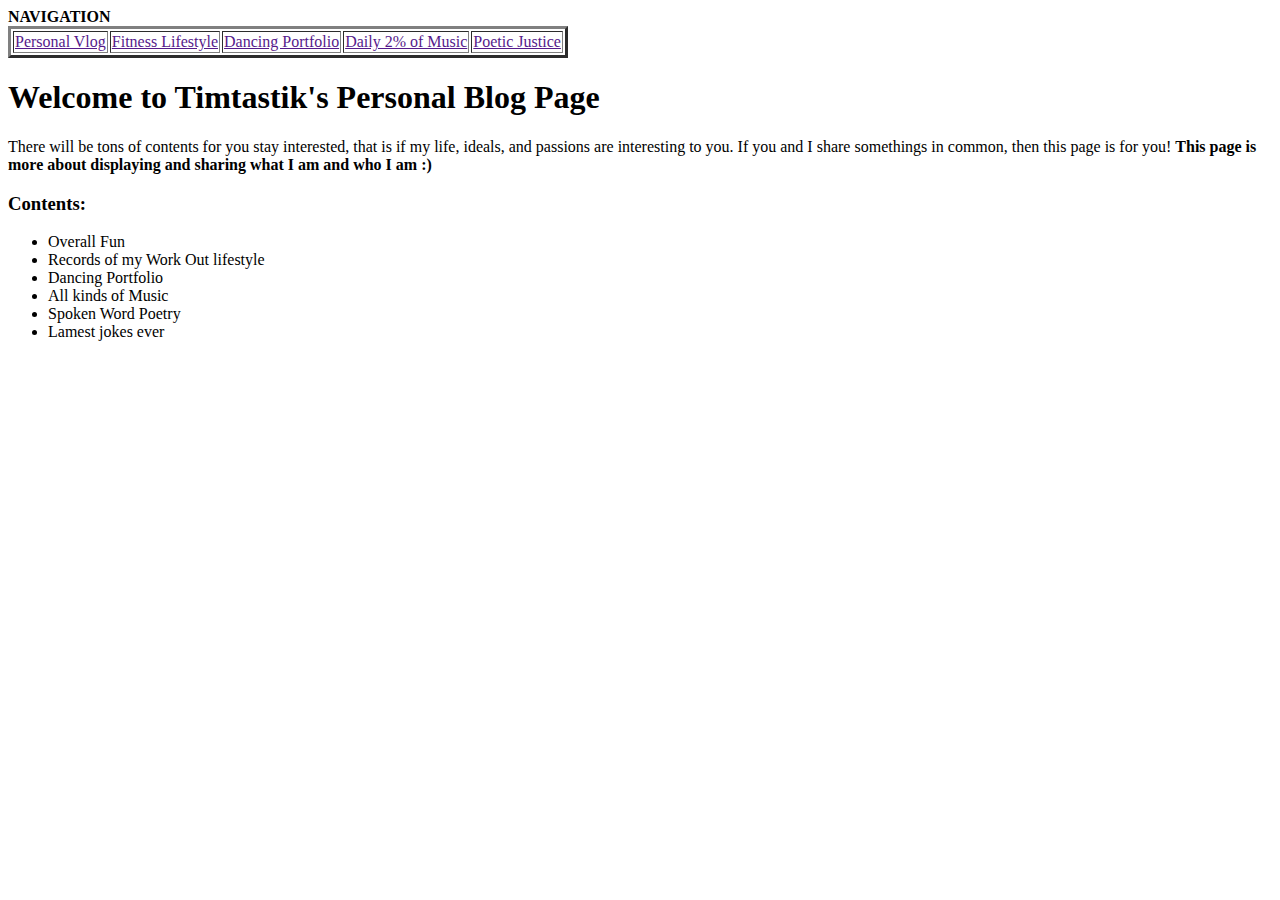
==== index.html @ 7deef687 "Minor added content to fitness and index page" ====
<!DOCTYPE html>
<html>

<head>
	<title>Timtastik's Personal Blog</title>
</head>

<body>
	<strong>NAVIGATION</strong>

	<table border=3>
		<nav>
			<tr>
				<td><a href="">Personal Vlog</a></td>
				<td><a href="">Fitness Lifestyle</a></td>
				<td><a href="">Dancing Portfolio</a></td>
				<td><a href="">Daily 2% of Music</a></td>
				<td><a href="">Poetic Justice</a></td>
			</tr>
		</nav>
	</table>

	<h1>Welcome to Timtastik's Personal Blog Page</h1>

	<div>
	<p>There will be tons of contents for you stay interested, that is if my life, ideals, and passions are interesting to you. If you and I share somethings in common, then this page is for you! <b>This page is more about displaying and sharing what I am and who I am :)</b></p>
	</div> 

	<h3>Contents:</h3>
		<ul>
			<li>Overall Fun</li>
			<li>Records of my Work Out lifestyle</li>
			<li>Dancing Portfolio</li>
			<li>All kinds of Music</li>
			<li>Spoken Word Poetry</li>
			<li>Lamest jokes ever</li>
		</ul>



</body>
</html>
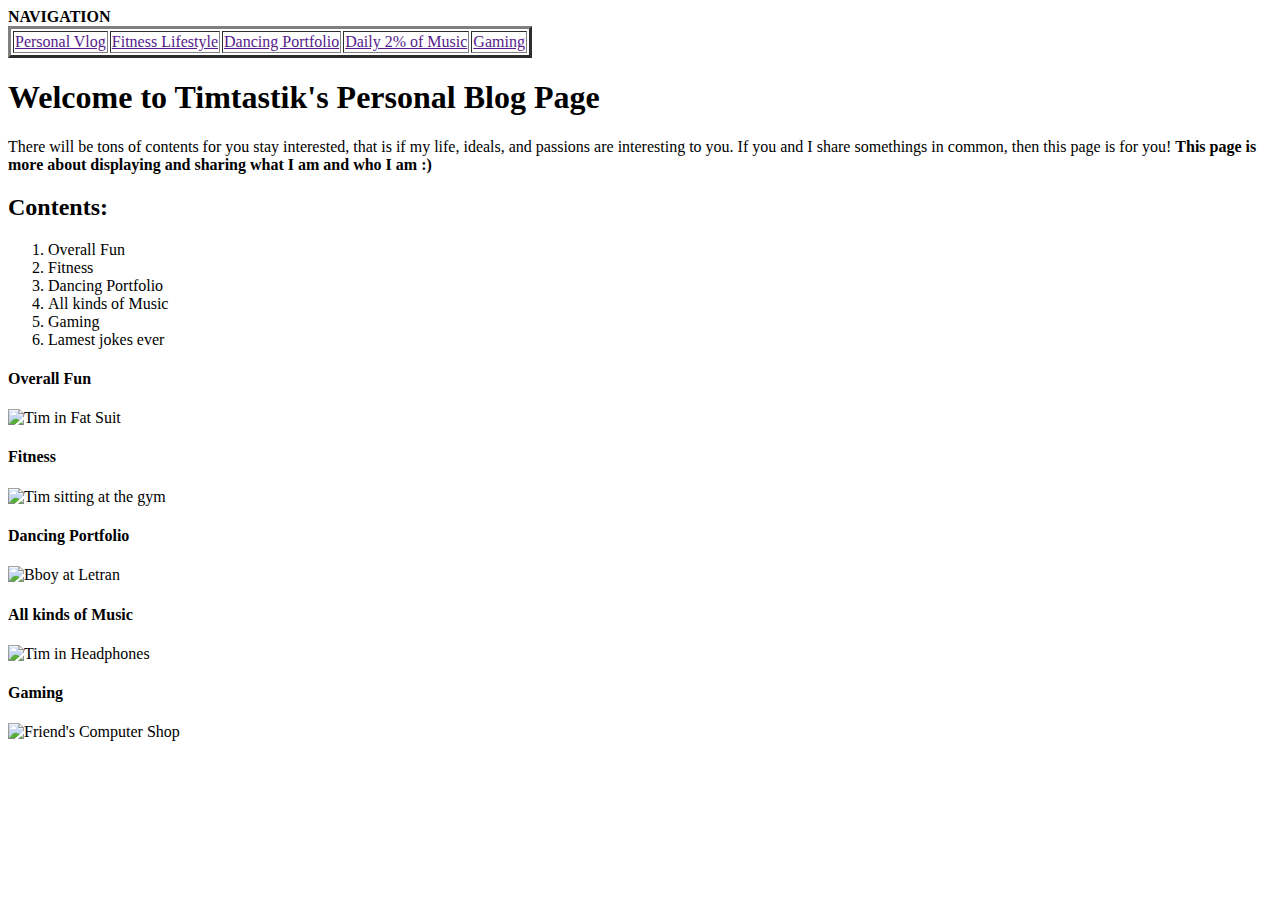
==== commit 96fd98bc: "added music page and minor change to index file" ====
--- a/index.html
+++ b/index.html
@@ -15,7 +15,7 @@
 				<td><a href="">Fitness Lifestyle</a></td>
 				<td><a href="">Dancing Portfolio</a></td>
 				<td><a href="">Daily 2% of Music</a></td>
-				<td><a href="">Poetic Justice</a></td>
+				<td><a href="">Gaming</a></td>
 			</tr>
 		</nav>
 	</table>
@@ -26,16 +26,40 @@
 	<p>There will be tons of contents for you stay interested, that is if my life, ideals, and passions are interesting to you. If you and I share somethings in common, then this page is for you! <b>This page is more about displaying and sharing what I am and who I am :)</b></p>
 	</div> 
 
-	<h3>Contents:</h3>
-		<ul>
+	<h2>Contents:</h2>
+		<ol>
 			<li>Overall Fun</li>
-			<li>Records of my Work Out lifestyle</li>
+			<li>Fitness</li>
 			<li>Dancing Portfolio</li>
 			<li>All kinds of Music</li>
-			<li>Spoken Word Poetry</li>
+			<li>Gaming</li>
 			<li>Lamest jokes ever</li>
-		</ul>
+		</ol>
 
+	<div>
+		<h4>Overall Fun</h4>
+		<img src="file:///C:/Users/timot/Documents/DBC_Code/DevBootCamp/PersonalWebsiteBlog/FatSuit.jpg" alt="Tim in Fat Suit" width="300px" height="300px" />
+	</div>
+
+	<div>
+		<h4>Fitness</h4>
+		<img src="file:///C:/Users/timot/Documents/DBC_Code/DevBootCamp/PersonalWebsiteBlog/SittingFitness.jpg" alt="Tim sitting at the gym" width="300px" height="300px" />
+	</div>
+
+	<div>
+		<h4>Dancing Portfolio</h4>
+		<img src="file:///C:/Users/timot/Documents/DBC_Code/DevBootCamp/PersonalWebsiteBlog/AirChairLetran.jpg" alt="Bboy at Letran" width="450px" height="300px" />
+	</div>
+
+	<div>
+		<h4>All kinds of Music</h4>
+		<img src="file:///C:/Users/timot/Documents/DBC_Code/DevBootCamp/PersonalWebsiteBlog/MonsterHeadphones.jpg" alt="Tim in Headphones" width="300px" height="400px" />
+	</div>
+
+	<div>
+		<h4>Gaming</h4>
+		<img src="file:///C:/Users/timot/Documents/DBC_Code/DevBootCamp/PersonalWebsiteBlog/FriendsComputerShop.jpg" alt="Friend's Computer Shop" width="500px" height="300px" />
+	</div>
 
 
 </body>
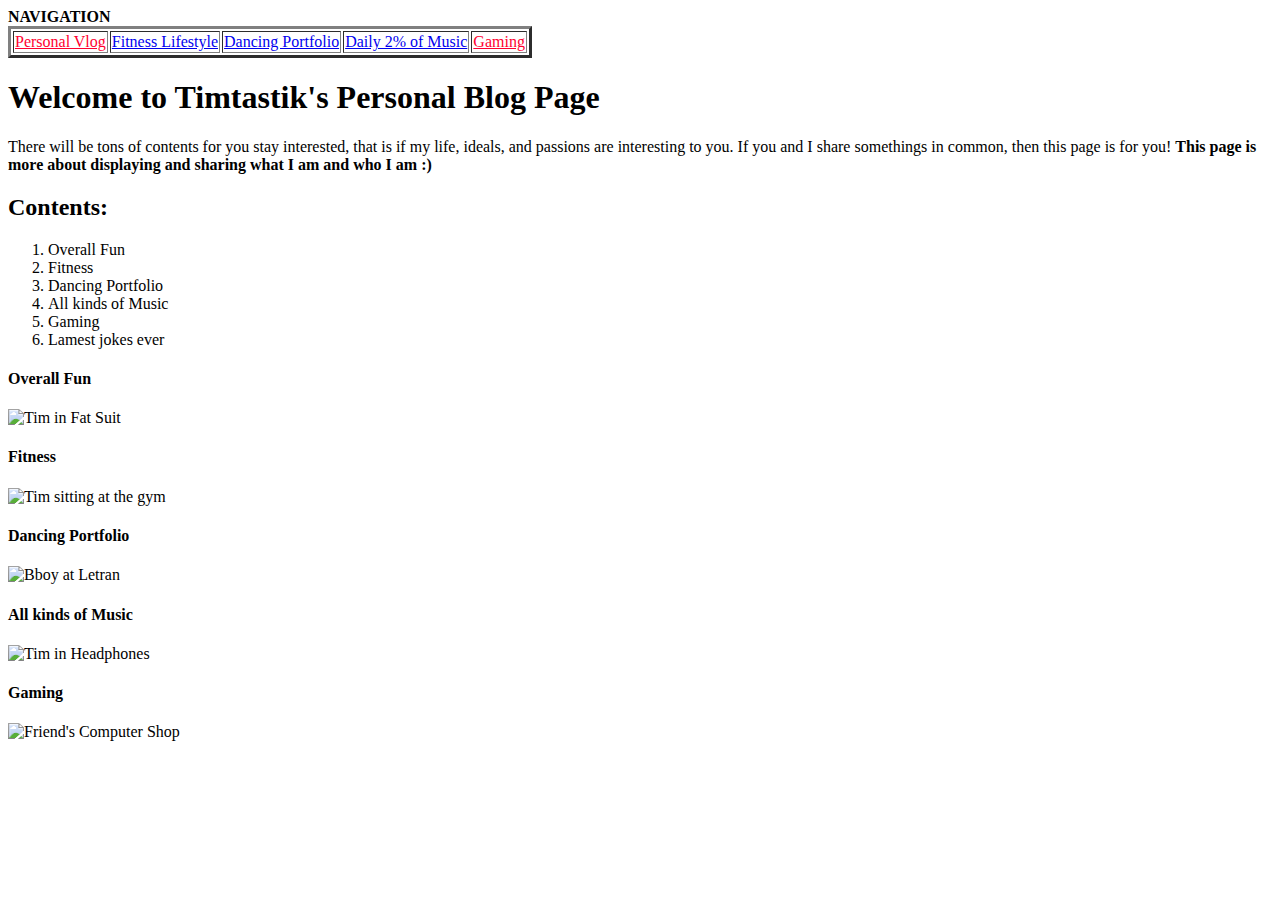
==== commit 504d22c1: "Minor changes into other pages and changed some div to section in index page" ====
--- a/index.html
+++ b/index.html
@@ -5,16 +5,16 @@
 	<title>Timtastik's Personal Blog</title>
 </head>
 
-<body>
+<body vlink="#FF00003">
 	<strong>NAVIGATION</strong>
 
 	<table border=3>
 		<nav>
 			<tr>
 				<td><a href="">Personal Vlog</a></td>
-				<td><a href="">Fitness Lifestyle</a></td>
-				<td><a href="">Dancing Portfolio</a></td>
-				<td><a href="">Daily 2% of Music</a></td>
+				<td><a href="file:///C:/Users/timot/Documents/DBC_Code/DevBootCamp/PersonalWebsiteBlog/fitness.html">Fitness Lifestyle</a></td>
+				<td><a href="file:///C:/Users/timot/Documents/DBC_Code/DevBootCamp/PersonalWebsiteBlog/danceportfolio.html">Dancing Portfolio</a></td>
+				<td><a href="file:///C:/Users/timot/Documents/DBC_Code/DevBootCamp/PersonalWebsiteBlog/music.html">Daily 2% of Music</a></td>
 				<td><a href="">Gaming</a></td>
 			</tr>
 		</nav>
@@ -36,30 +36,31 @@
 			<li>Lamest jokes ever</li>
 		</ol>
 
-	<div>
+	<section>
 		<h4>Overall Fun</h4>
 		<img src="file:///C:/Users/timot/Documents/DBC_Code/DevBootCamp/PersonalWebsiteBlog/FatSuit.jpg" alt="Tim in Fat Suit" width="300px" height="300px" />
-	</div>
+			<p></p>
+	</section>
 
-	<div>
+	<section>
 		<h4>Fitness</h4>
 		<img src="file:///C:/Users/timot/Documents/DBC_Code/DevBootCamp/PersonalWebsiteBlog/SittingFitness.jpg" alt="Tim sitting at the gym" width="300px" height="300px" />
-	</div>
+	</section>
 
-	<div>
+	<section>
 		<h4>Dancing Portfolio</h4>
 		<img src="file:///C:/Users/timot/Documents/DBC_Code/DevBootCamp/PersonalWebsiteBlog/AirChairLetran.jpg" alt="Bboy at Letran" width="450px" height="300px" />
-	</div>
+	</section>
 
-	<div>
+	<section>
 		<h4>All kinds of Music</h4>
 		<img src="file:///C:/Users/timot/Documents/DBC_Code/DevBootCamp/PersonalWebsiteBlog/MonsterHeadphones.jpg" alt="Tim in Headphones" width="300px" height="400px" />
-	</div>
+	</section>
 
-	<div>
+	<section>
 		<h4>Gaming</h4>
 		<img src="file:///C:/Users/timot/Documents/DBC_Code/DevBootCamp/PersonalWebsiteBlog/FriendsComputerShop.jpg" alt="Friend's Computer Shop" width="500px" height="300px" />
-	</div>
+	</section>
 
 
 </body>
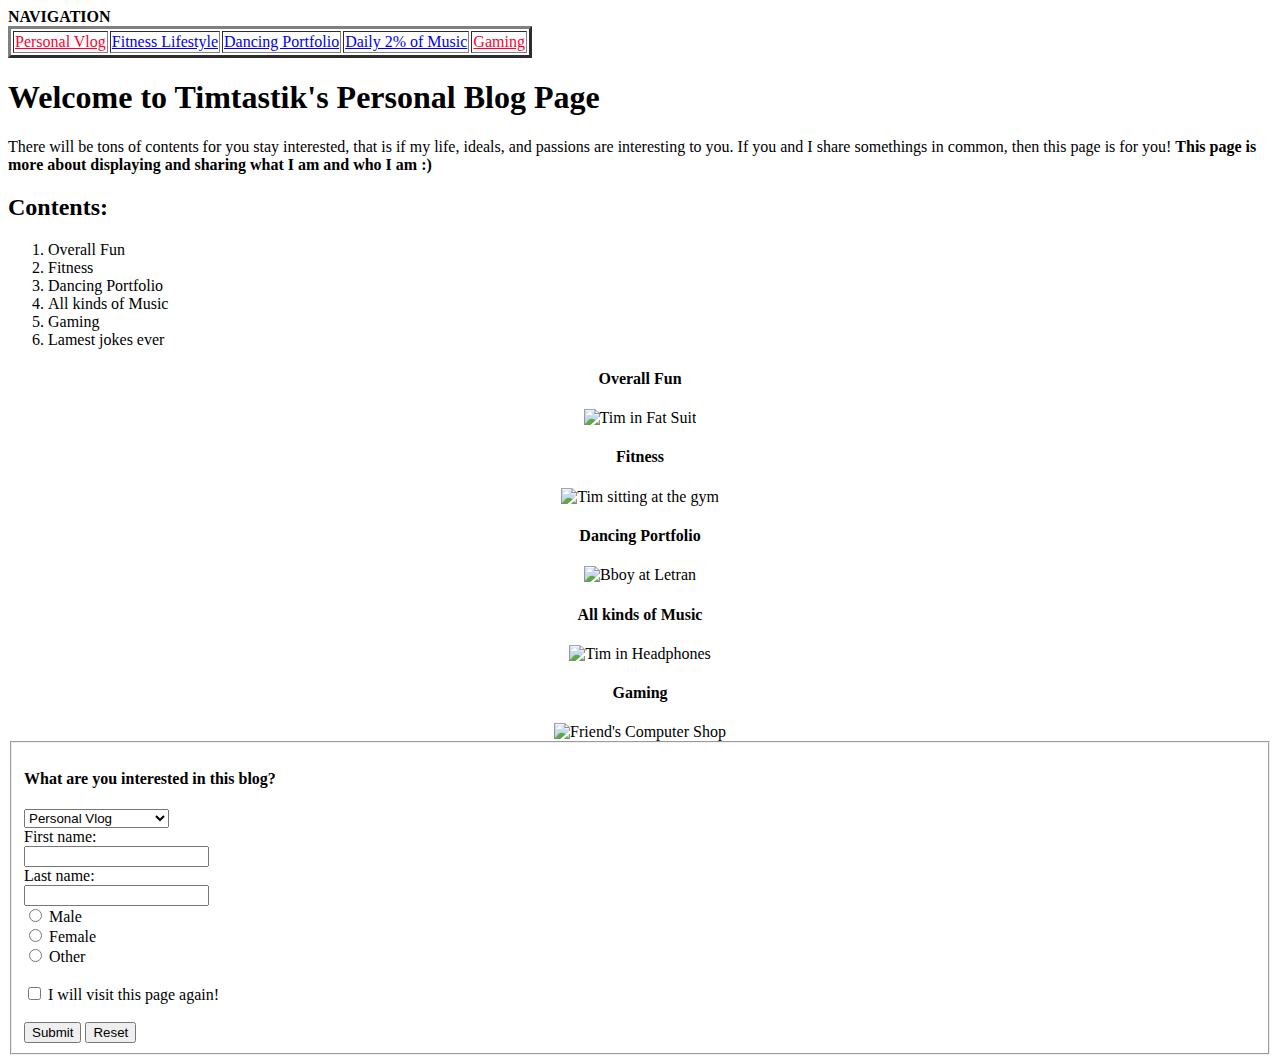
==== commit 3a05d272: "Added submission section for review of blog and no gaming page anymore" ====
--- a/index.html
+++ b/index.html
@@ -35,7 +35,7 @@
 			<li>Gaming</li>
 			<li>Lamest jokes ever</li>
 		</ol>
-
+<section align="center">
 	<section>
 		<h4>Overall Fun</h4>
 		<img src="file:///C:/Users/timot/Documents/DBC_Code/DevBootCamp/PersonalWebsiteBlog/FatSuit.jpg" alt="Tim in Fat Suit" width="300px" height="300px" />
@@ -61,7 +61,36 @@
 		<h4>Gaming</h4>
 		<img src="file:///C:/Users/timot/Documents/DBC_Code/DevBootCamp/PersonalWebsiteBlog/FriendsComputerShop.jpg" alt="Friend's Computer Shop" width="500px" height="300px" />
 	</section>
-
+</section>
+	
+	<fieldset>
+	<h4>What are you interested in this blog?</h4>
+	<form>
+	
+		<select name="topics">
+			<option value="personalvlog">Personal Vlog</option>
+			<option value="fitness">Fitness Lifestyle</option>
+			<option value="dancing">Dancing Portfolio</option>
+			<option value="music">Music</option>
+			<option value="spokenwordpoetry">Spoken Word Poetry</option>
+		</select>
+		<br>
+		First name: <br>
+		<input type="text" name="firstname">
+		<br>
+		Last name: <br>
+		<input type="text" name="lastname">
+		<br>
+		<input type="radio" name="gender" value="male"> Male <br>
+		<input type="radio" name="gender" value="female"> Female <br>
+		<input type="radio" name="gender" value="other"> Other <br>
+		<br>
+		<input type="checkbox" name="visit" value="visit"> I will visit this page again!
+		<br><br>
+		<input type="submit" value="Submit">
+		<input type="reset">
+	</fieldset>
+	</form>
 
 </body>
 </html>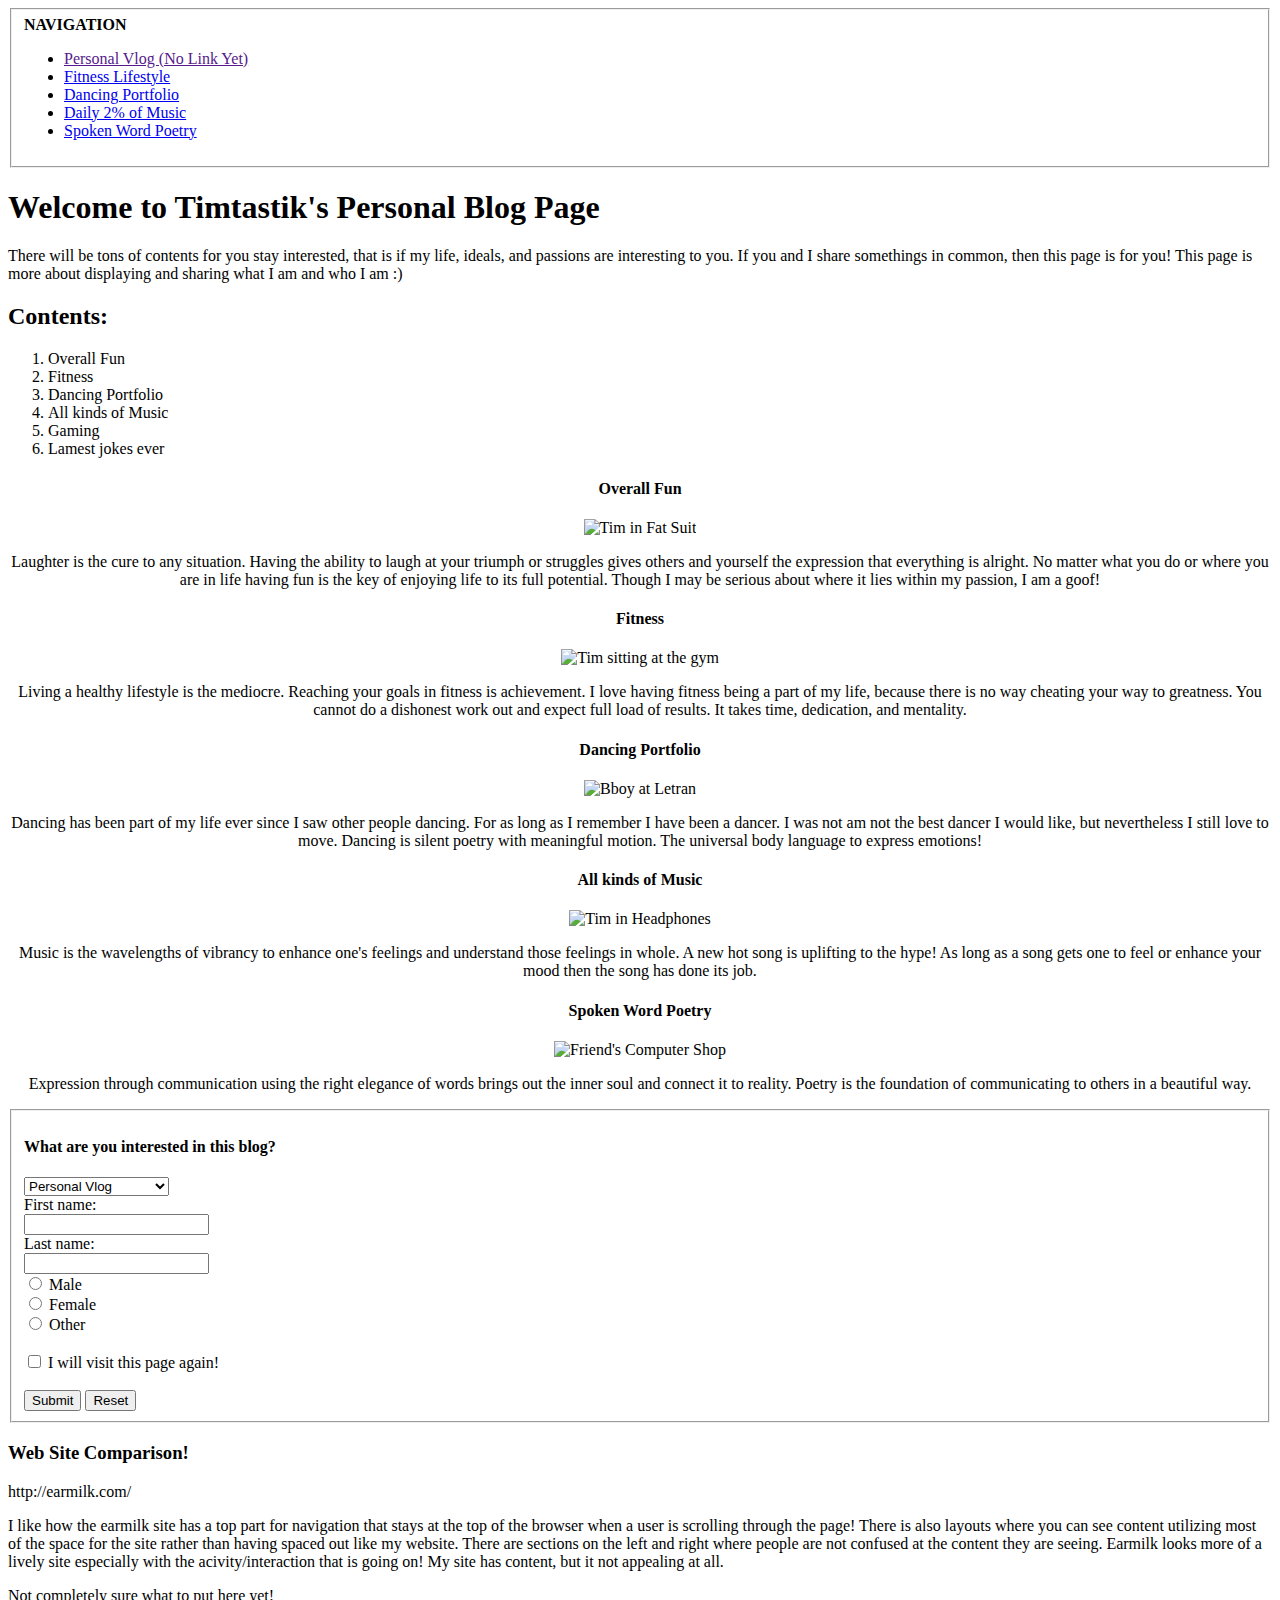
==== commit 5fa3c5e1: "added css ids and classes on html page... added css styling on style sheet for the html page. basic " ====
--- a/index.html
+++ b/index.html
@@ -3,29 +3,31 @@
 
 <head>
 	<title>Timtastik's Personal Blog</title>
+	<link href="file:///C:/Users/timot/Documents/DBC_Code/DevBootCamp/PersonalWebsiteBlog/styles.css" rel="stylesheet" type="text/css">
 </head>
 
-<body vlink="#FF00003">
-	<strong>NAVIGATION</strong>
+<body>
+	<fieldset id="NAVIGATION">
+	<div><strong>NAVIGATION</strong></div>
+		<nav>
+			<ul class="topnav" id="myTopnav">
+				<li><a href="">Personal Vlog (No Link Yet)</a></li>
+				<li><a href="file:///C:/Users/timot/Documents/DBC_Code/DevBootCamp/PersonalWebsiteBlog/fitness.html">Fitness Lifestyle</a></li>
+				<li><a href="file:///C:/Users/timot/Documents/DBC_Code/DevBootCamp/PersonalWebsiteBlog/danceportfolio.html">Dancing Portfolio</a></li>
+				<li><a href="file:///C:/Users/timot/Documents/DBC_Code/DevBootCamp/PersonalWebsiteBlog/music.html">Daily 2% of Music</a></li>
+				<li><a href="file:///C:/Users/timot/Documents/DBC_Code/DevBootCamp/PersonalWebsiteBlog/spokenword.html">Spoken Word Poetry</a></li>
+			</ul>
+		</nav>
+	</fieldset>
 
-	<table border=3>
-		<nav>
-			<tr>
-				<td><a href="">Personal Vlog</a></td>
-				<td><a href="file:///C:/Users/timot/Documents/DBC_Code/DevBootCamp/PersonalWebsiteBlog/fitness.html">Fitness Lifestyle</a></td>
-				<td><a href="file:///C:/Users/timot/Documents/DBC_Code/DevBootCamp/PersonalWebsiteBlog/danceportfolio.html">Dancing Portfolio</a></td>
-				<td><a href="file:///C:/Users/timot/Documents/DBC_Code/DevBootCamp/PersonalWebsiteBlog/music.html">Daily 2% of Music</a></td>
-				<td><a href="">Gaming</a></td>
-			</tr>
-		</nav>
-	</table>
-
+	<div id="MainContent">
 	<h1>Welcome to Timtastik's Personal Blog Page</h1>
 
 	<div>
-	<p>There will be tons of contents for you stay interested, that is if my life, ideals, and passions are interesting to you. If you and I share somethings in common, then this page is for you! <b>This page is more about displaying and sharing what I am and who I am :)</b></p>
+	<p>There will be tons of contents for you stay interested, that is if my life, ideals, and passions are interesting to you. If you and I share somethings in common, then this page is for you! This page is more about displaying and sharing what I am and who I am :)</p>
 	</div> 
 
+	<div class="IndexContent">
 	<h2>Contents:</h2>
 		<ol>
 			<li>Overall Fun</li>
@@ -35,37 +37,43 @@
 			<li>Gaming</li>
 			<li>Lamest jokes ever</li>
 		</ol>
-<section align="center">
+	</div>
+	</div>
+<section align="center" id="BlogInfo">
 	<section>
 		<h4>Overall Fun</h4>
 		<img src="file:///C:/Users/timot/Documents/DBC_Code/DevBootCamp/PersonalWebsiteBlog/FatSuit.jpg" alt="Tim in Fat Suit" width="300px" height="300px" />
-			<p></p>
+			<p>Laughter is the cure to any situation. Having the ability to laugh at your triumph or struggles gives others and yourself the expression that everything is alright. No matter what you do or where you are in life having fun is the key of enjoying life to its full potential. Though I may be serious about where it lies within my passion, I am a goof!</p>
 	</section>
 
 	<section>
 		<h4>Fitness</h4>
 		<img src="file:///C:/Users/timot/Documents/DBC_Code/DevBootCamp/PersonalWebsiteBlog/SittingFitness.jpg" alt="Tim sitting at the gym" width="300px" height="300px" />
+			<p>Living a healthy lifestyle is the mediocre. Reaching your goals in fitness is achievement. I love having fitness being a part of my life, because there is no way cheating your way to greatness. You cannot do a dishonest work out and expect full load of results. It takes time, dedication, and mentality. </p>
 	</section>
 
 	<section>
 		<h4>Dancing Portfolio</h4>
 		<img src="file:///C:/Users/timot/Documents/DBC_Code/DevBootCamp/PersonalWebsiteBlog/AirChairLetran.jpg" alt="Bboy at Letran" width="450px" height="300px" />
+			<p>Dancing has been part of my life ever since I saw other people dancing. For as long as I remember I have been a dancer. I was not am not the best dancer I would like, but nevertheless I still love to move. Dancing is silent poetry with meaningful motion. The universal body language to express emotions!</p>
 	</section>
 
 	<section>
 		<h4>All kinds of Music</h4>
 		<img src="file:///C:/Users/timot/Documents/DBC_Code/DevBootCamp/PersonalWebsiteBlog/MonsterHeadphones.jpg" alt="Tim in Headphones" width="300px" height="400px" />
+			<p>Music is the wavelengths of vibrancy to enhance one's feelings and understand those feelings in whole. A new hot song is uplifting to the hype! As long as a song gets one to feel or enhance your mood then the song has done its job.</p>
 	</section>
 
 	<section>
-		<h4>Gaming</h4>
-		<img src="file:///C:/Users/timot/Documents/DBC_Code/DevBootCamp/PersonalWebsiteBlog/FriendsComputerShop.jpg" alt="Friend's Computer Shop" width="500px" height="300px" />
+		<h4>Spoken Word Poetry</h4>
+		<img src="file:///C:/Users/timot/Documents/DBC_Code/DevBootCamp/PersonalWebsiteBlog/Word.jpg" alt="Friend's Computer Shop" width="500px" height="350px" />
+			<p>Expression through communication using the right elegance of words brings out the inner soul and connect it to reality. Poetry is the foundation of communicating to others in a beautiful way.</p>
 	</section>
 </section>
 	
-	<fieldset>
+	<fieldset id="Submission">
 	<h4>What are you interested in this blog?</h4>
-	<form>
+	<form action="file:///C:/Users/timot/Documents/DBC_Code/DevBootCamp/PersonalWebsiteBlog/submission.html">
 	
 		<select name="topics">
 			<option value="personalvlog">Personal Vlog</option>
@@ -92,5 +100,17 @@
 	</fieldset>
 	</form>
 
+	<div id="Comparison">
+		<h3>Web Site Comparison!</h3>
+
+		<p>http://earmilk.com/</p>
+		<p>I like how the earmilk site has a top part for navigation that stays at the top of the browser when a user is scrolling through the page! There is also layouts where you can see content utilizing most of the space for the site rather than having spaced out like my website. There are sections on the left and right where people are not confused at the content they are seeing. Earmilk looks more of a lively site especially with the acivity/interaction that is going on! My site has content, but it not appealing at all.</p>
+
+	</div>
+
+	<section id="SideBar">
+		<p>Not completely sure what to put here yet!</p>
+	</section>
+
 </body>
 </html>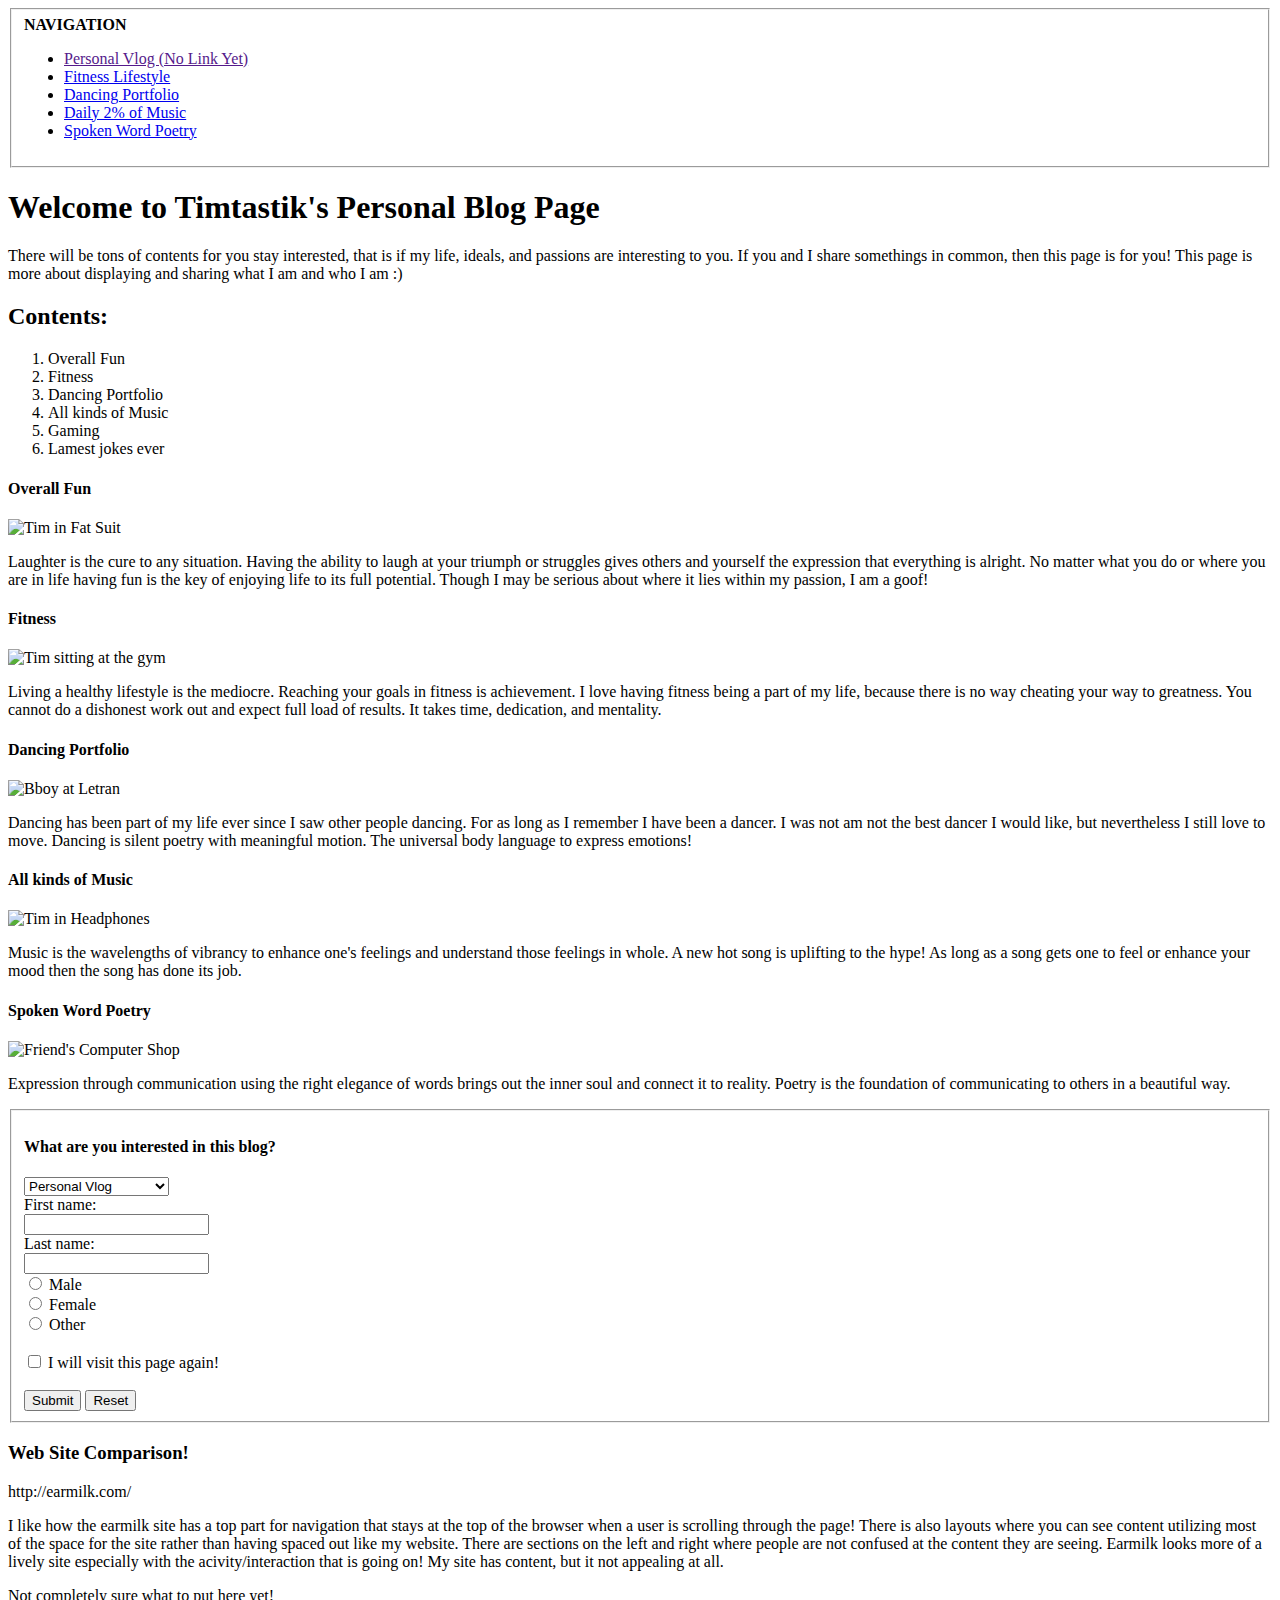
==== commit c27cfcf1: "minor changes to go through some validations errors in the html page" ====
--- a/index.html
+++ b/index.html
@@ -39,34 +39,34 @@
 		</ol>
 	</div>
 	</div>
-<section align="center" id="BlogInfo">
+<section id="BlogInfo">
 	<section>
 		<h4>Overall Fun</h4>
-		<img src="file:///C:/Users/timot/Documents/DBC_Code/DevBootCamp/PersonalWebsiteBlog/FatSuit.jpg" alt="Tim in Fat Suit" width="300px" height="300px" />
+		<img src="file:///C:/Users/timot/Documents/DBC_Code/DevBootCamp/PersonalWebsiteBlog/FatSuit.jpg" alt="Tim in Fat Suit" width="300px" height="300px">
 			<p>Laughter is the cure to any situation. Having the ability to laugh at your triumph or struggles gives others and yourself the expression that everything is alright. No matter what you do or where you are in life having fun is the key of enjoying life to its full potential. Though I may be serious about where it lies within my passion, I am a goof!</p>
 	</section>
 
 	<section>
 		<h4>Fitness</h4>
-		<img src="file:///C:/Users/timot/Documents/DBC_Code/DevBootCamp/PersonalWebsiteBlog/SittingFitness.jpg" alt="Tim sitting at the gym" width="300px" height="300px" />
+		<img src="file:///C:/Users/timot/Documents/DBC_Code/DevBootCamp/PersonalWebsiteBlog/SittingFitness.jpg" alt="Tim sitting at the gym" width="300px" height="300px">
 			<p>Living a healthy lifestyle is the mediocre. Reaching your goals in fitness is achievement. I love having fitness being a part of my life, because there is no way cheating your way to greatness. You cannot do a dishonest work out and expect full load of results. It takes time, dedication, and mentality. </p>
 	</section>
 
 	<section>
 		<h4>Dancing Portfolio</h4>
-		<img src="file:///C:/Users/timot/Documents/DBC_Code/DevBootCamp/PersonalWebsiteBlog/AirChairLetran.jpg" alt="Bboy at Letran" width="450px" height="300px" />
+		<img src="file:///C:/Users/timot/Documents/DBC_Code/DevBootCamp/PersonalWebsiteBlog/AirChairLetran.jpg" alt="Bboy at Letran" width="450px" height="300px">
 			<p>Dancing has been part of my life ever since I saw other people dancing. For as long as I remember I have been a dancer. I was not am not the best dancer I would like, but nevertheless I still love to move. Dancing is silent poetry with meaningful motion. The universal body language to express emotions!</p>
 	</section>
 
 	<section>
 		<h4>All kinds of Music</h4>
-		<img src="file:///C:/Users/timot/Documents/DBC_Code/DevBootCamp/PersonalWebsiteBlog/MonsterHeadphones.jpg" alt="Tim in Headphones" width="300px" height="400px" />
+		<img src="file:///C:/Users/timot/Documents/DBC_Code/DevBootCamp/PersonalWebsiteBlog/MonsterHeadphones.jpg" alt="Tim in Headphones" width="300px" height="400px">
 			<p>Music is the wavelengths of vibrancy to enhance one's feelings and understand those feelings in whole. A new hot song is uplifting to the hype! As long as a song gets one to feel or enhance your mood then the song has done its job.</p>
 	</section>
 
 	<section>
 		<h4>Spoken Word Poetry</h4>
-		<img src="file:///C:/Users/timot/Documents/DBC_Code/DevBootCamp/PersonalWebsiteBlog/Word.jpg" alt="Friend's Computer Shop" width="500px" height="350px" />
+		<img src="file:///C:/Users/timot/Documents/DBC_Code/DevBootCamp/PersonalWebsiteBlog/Word.jpg" alt="Friend's Computer Shop" width="500px" height="350px">
 			<p>Expression through communication using the right elegance of words brings out the inner soul and connect it to reality. Poetry is the foundation of communicating to others in a beautiful way.</p>
 	</section>
 </section>
@@ -97,8 +97,8 @@
 		<br><br>
 		<input type="submit" value="Submit">
 		<input type="reset">
+	</form>
 	</fieldset>
-	</form>
 
 	<div id="Comparison">
 		<h3>Web Site Comparison!</h3>
